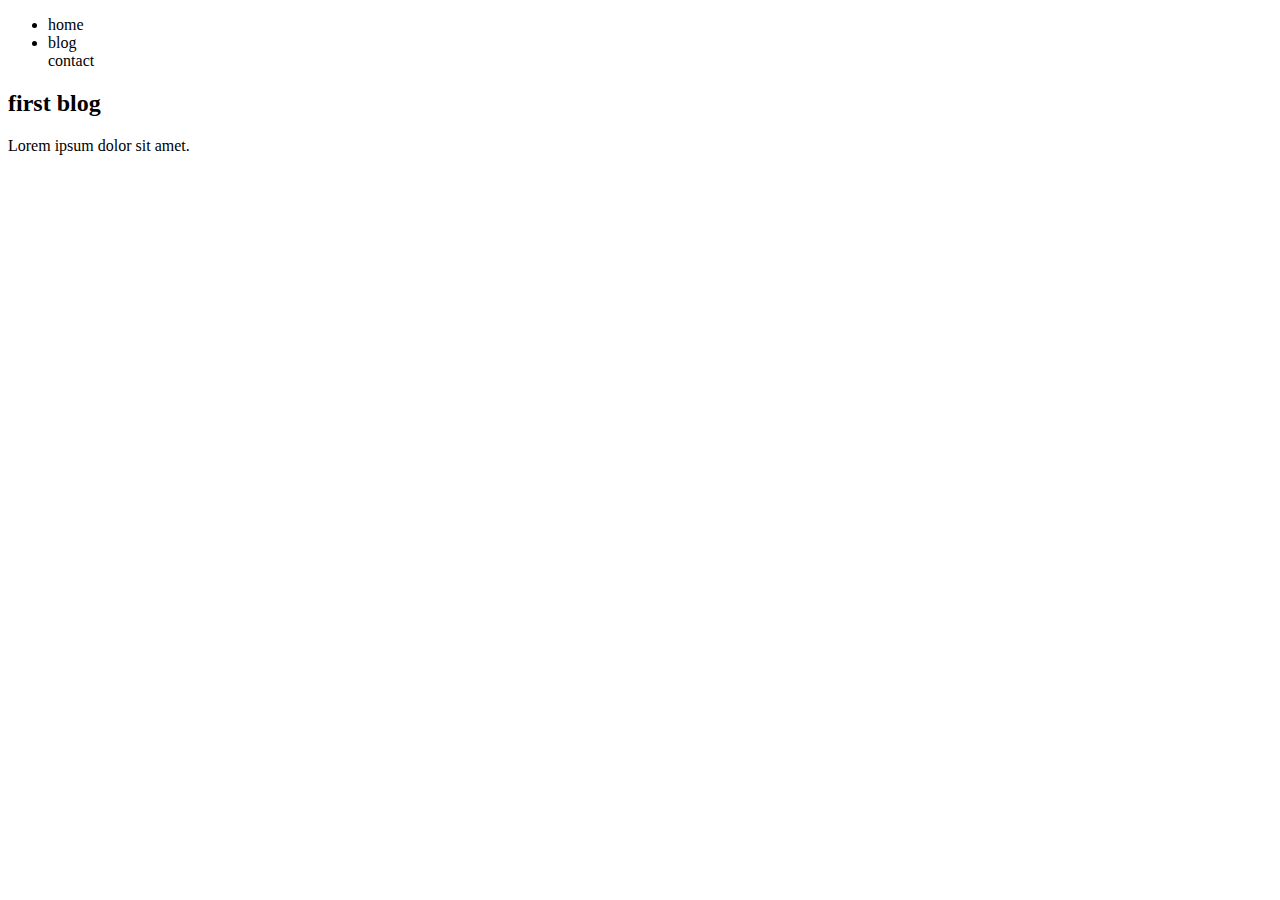
==== semtanic.html @ 5089e998 "up" ====
<!DOCTYPE html>
<html lang="en">
<head>
    <meta charset="UTF-8">
    <meta http-equiv="X-UA-Compatible" content="IE=edge">
    <meta name="viewport" content="width=device-width, initial-scale=1.0">
    <title>Document</title>
</head>
<body>
    <header>
        <nav>
            <ul>
                <li>
                    home
                    <li>
                        blog
                    </li>
                </li>
                     contact
            </ul>
        </nav>
    </header>
    <article>
        <h2>
            first blog
        </h2>
        <div>
            Lorem ipsum dolor sit amet.
        </div>
    </article>
</body>
</html>
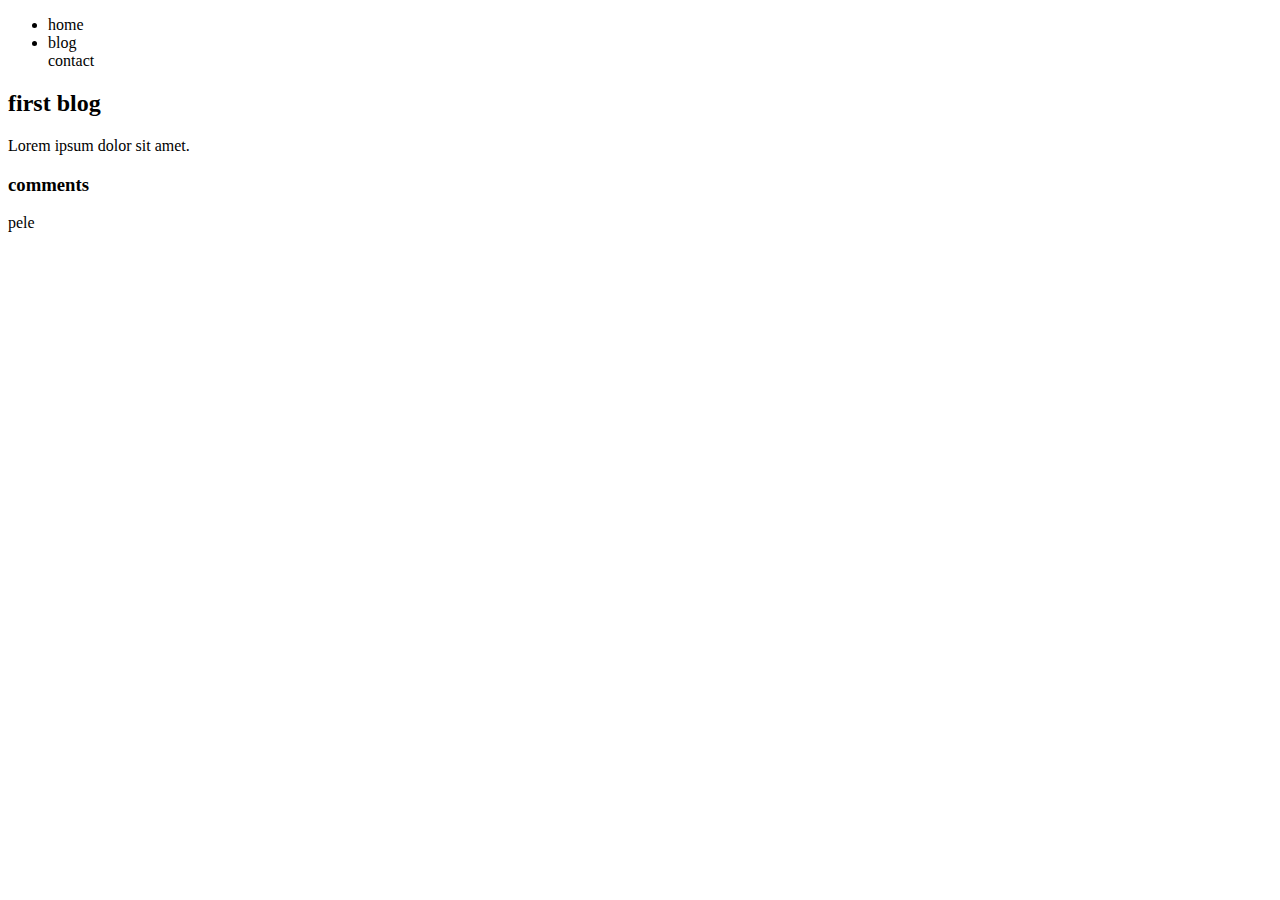
==== commit fba7b2b4: "up" ====
--- a/semtanic.html
+++ b/semtanic.html
@@ -4,6 +4,7 @@
     <meta charset="UTF-8">
     <meta http-equiv="X-UA-Compatible" content="IE=edge">
     <meta name="viewport" content="width=device-width, initial-scale=1.0">
+    <link rel="stylesheet" href="assets/css/style.css/">
     <title>Document</title>
 </head>
 <body>
@@ -27,6 +28,12 @@
         <div>
             Lorem ipsum dolor sit amet.
         </div>
-    </article>
+        <div>
+            <h3>
+                comments
+            </h3>
+            <p>pele</p>
+        </div>
+    
 </body>
 </html>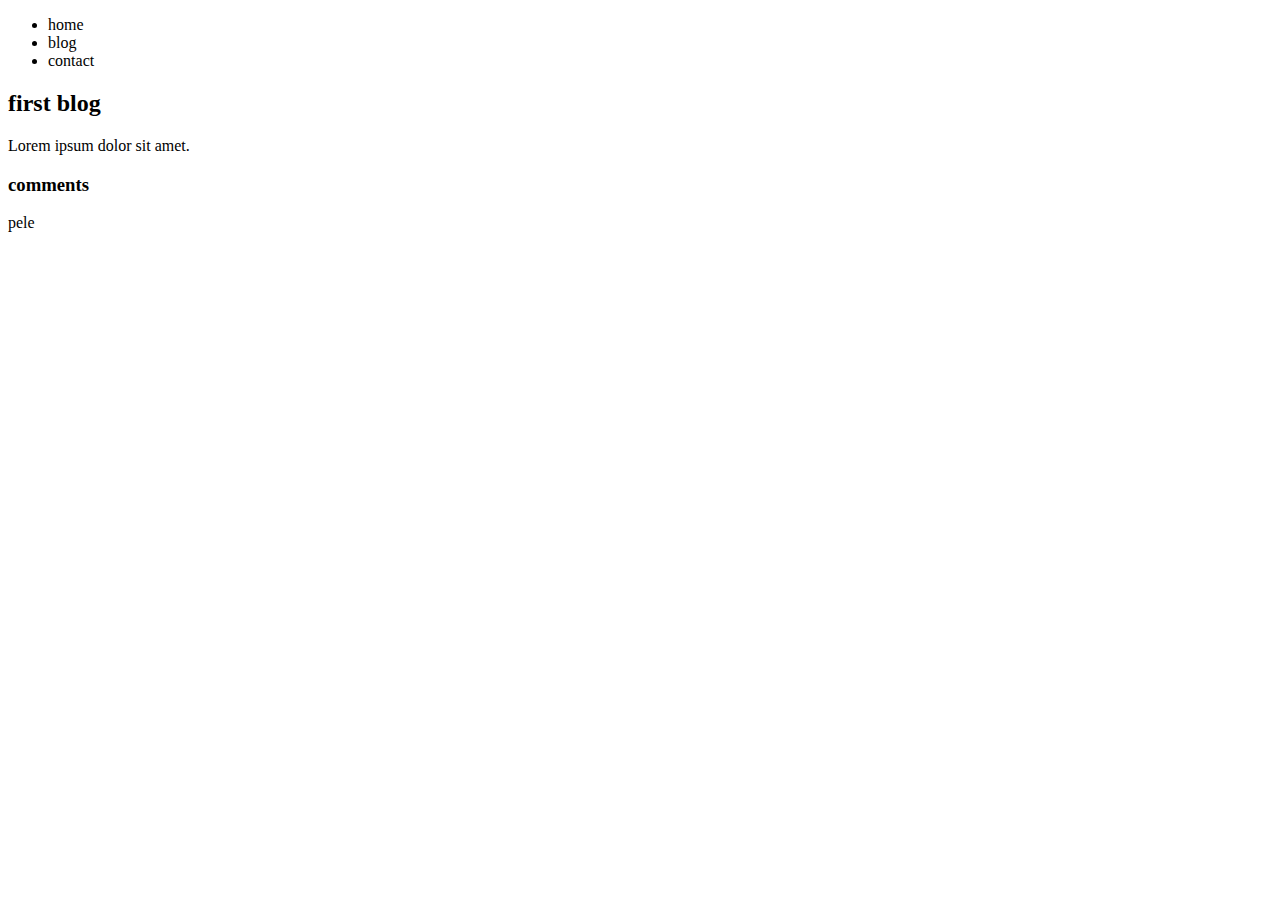
==== commit 9978da40: "notdone(" ====
--- a/semtanic.html
+++ b/semtanic.html
@@ -13,11 +13,14 @@
             <ul>
                 <li>
                     home
-                    <li>
-                        blog
-                    </li>
                 </li>
-                     contact
+                <li>
+                    blog
+                </li>
+                <li>
+                    contact
+                </li>
+
             </ul>
         </nav>
     </header>
